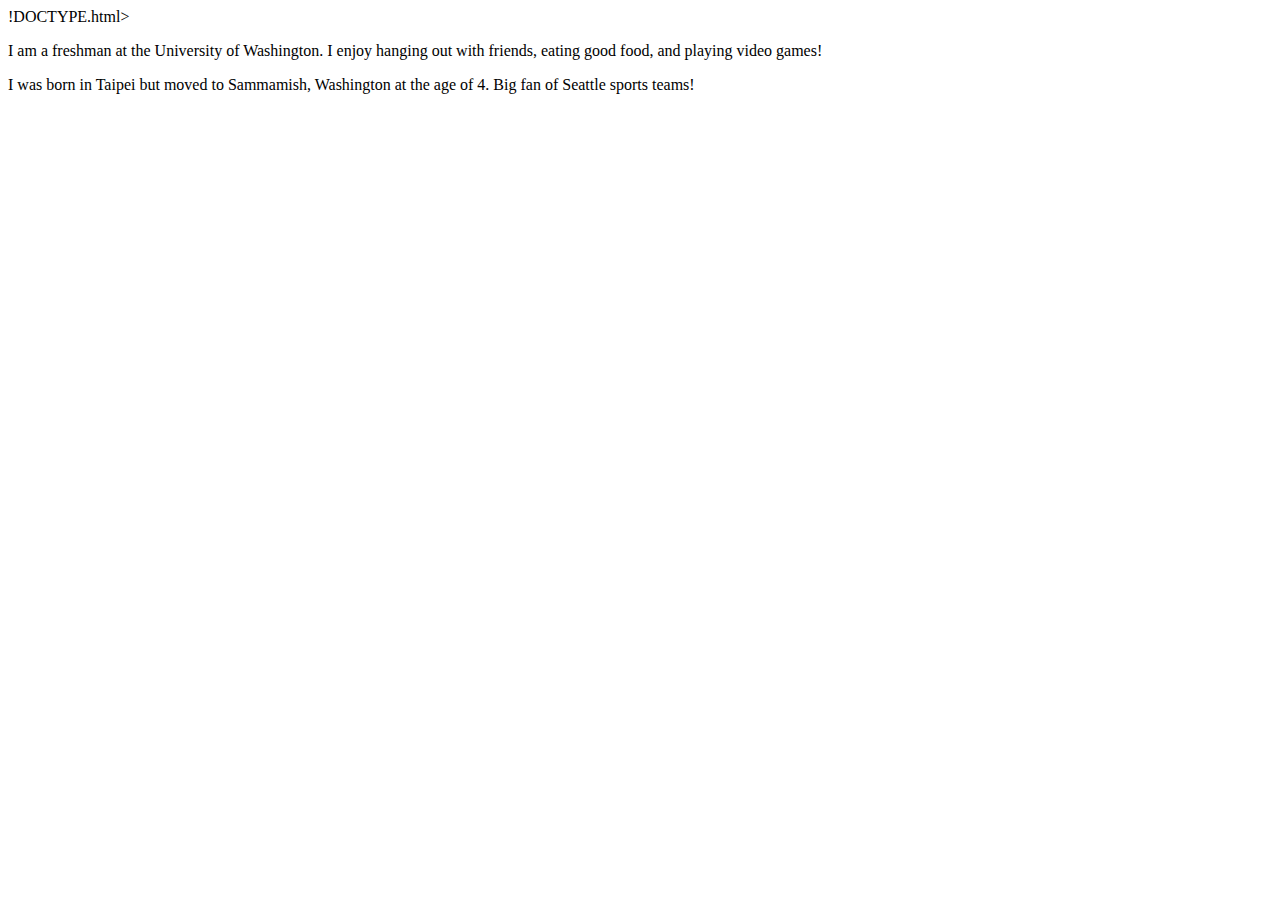
==== someCss.html @ afde9333 "Add files via upload" ====
!DOCTYPE.html>
<html>
    <head>
        <title>just someCss</title>
    </head>
    <body>
       <p>I am a freshman at the University of Washington. I enjoy hanging out with friends, eating good food, and playing video games!</p>
       <p>I was born in Taipei but moved to Sammamish, Washington at the age of 4. Big fan of Seattle sports teams!</p>

    </body>
</html>
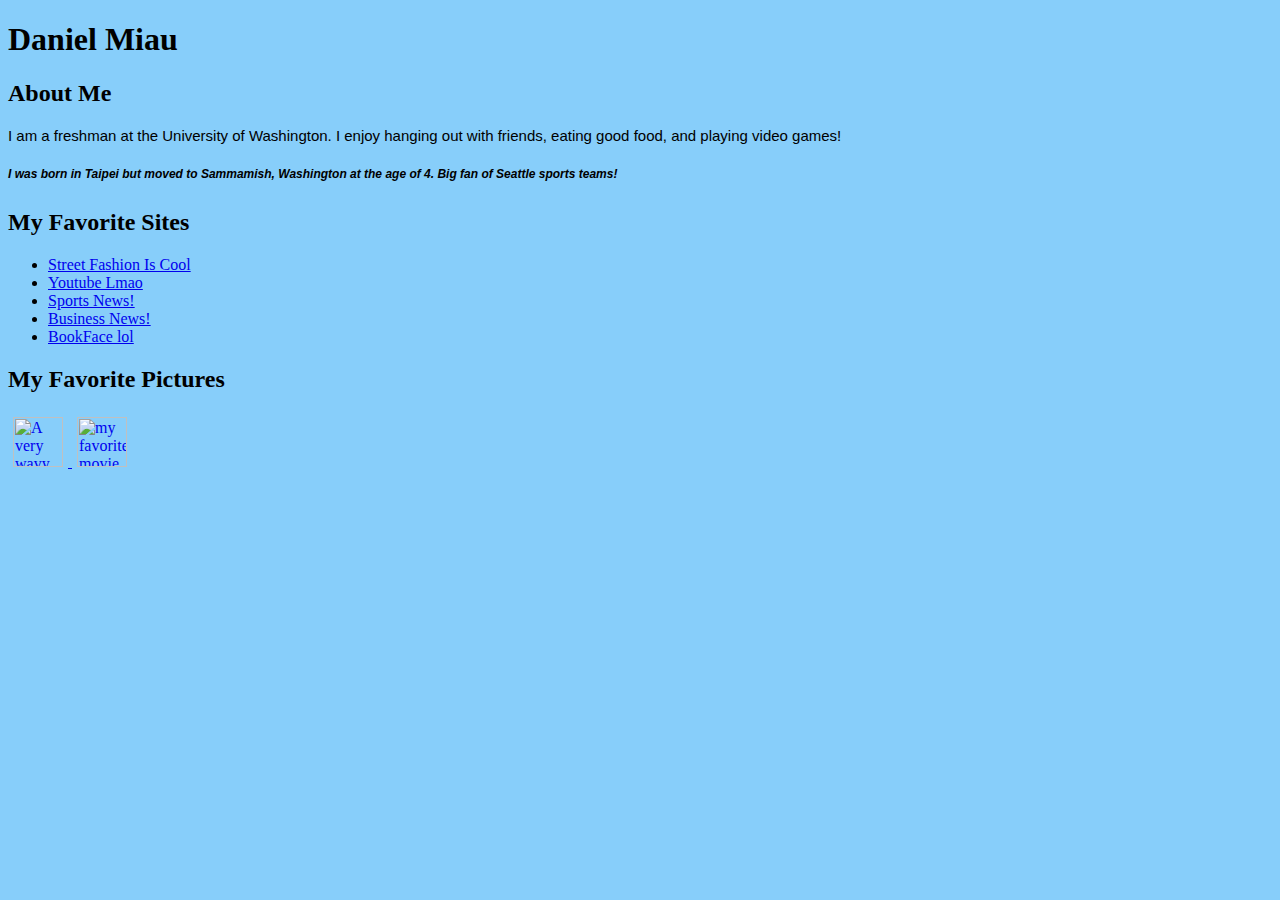
==== commit 6e1d3996: "Add files via upload" ====
--- a/someCss.html
+++ b/someCss.html
@@ -1,11 +1,50 @@
-!DOCTYPE.html>
+    
+<!DOCTYPE html>
 <html>
     <head>
-        <title>just someCss</title>
+        <title>someCSS</title>
+    </head>
+    <style>
+    body{
+        background-color:lightskyblue;
+    }
+    p.a{
+        font: 15px Verdana, sans-serif;
+    }
+    p.b{font: italic bold 12px/30px Arial, sans-serif;
+    }
+    </style>
     </head>
     <body>
-       <p>I am a freshman at the University of Washington. I enjoy hanging out with friends, eating good food, and playing video games!</p>
-       <p>I was born in Taipei but moved to Sammamish, Washington at the age of 4. Big fan of Seattle sports teams!</p>
+        <h1> Daniel Miau</h1>
+        <h2>About Me</h2>
+        <p class="a">I am a freshman at the University of Washington. I enjoy hanging out with friends, eating good food, and playing video games!</p>
+        <p class="b">I was born in Taipei but moved to Sammamish, Washington at the age of 4. Big fan of Seattle sports teams!</p>
+        <h2>My Favorite Sites</h2>
+        <ul>
+            <li>
+                <a href="https://www.reddit.com/r/streetwear/">Street Fashion Is Cool</a>
+            </li>
+            <li>
+                <a href="https://www.youtube.com/">Youtube Lmao</a>
+            </li>
+            <li>
+                <a href="http://www.espn.com/">Sports News!</a>
+            </li>
+            <li>
+                <a href="https://www.wsj.com/">Business News!</a>
+            </li>
+            <li> <a href="https://www.facebook.com/">BookFace lol</a>
+            </li>
+        </ul>
 
+    </ul>
+        <h2>My Favorite Pictures</h2>
+        <a href="https://wallpapercave.com/wp/wp1839970.jpg">
+            <img src="https://wallpapercave.com/wp/wp1839970.jpg"title="A very wavy photo"style="width:50px;height:50px;margin:5px">
+        </a>
+        <a href="https://fsb.zobj.net/crop.php?r=DMVQNv8BsWhotImZnj7aTKv4FN3Ve5nKW0kO-x9j5AhHIo9cesw5Rp6Ze30QacGuoM-oCPSblX4jfPA2YKf3U9wSllg2Ha5-awULEwTTro8o8YT0IkQ-e__T5__rrGAzOIsVf_bvSUSXMCyDycQ55zkjUiNS4SUo3N7PnQAuTqu1RJzX6rNDYtq60ZY">
+            <img src="https://fsb.zobj.net/crop.php?r=DMVQNv8BsWhotImZnj7aTKv4FN3Ve5nKW0kO-x9j5AhHIo9cesw5Rp6Ze30QacGuoM-oCPSblX4jfPA2YKf3U9wSllg2Ha5-awULEwTTro8o8YT0IkQ-e__T5__rrGAzOIsVf_bvSUSXMCyDycQ55zkjUiNS4SUo3N7PnQAuTqu1RJzX6rNDYtq60ZY"title="my favorite movie" style="width:50px;height:50px;margin:5px">
+        </a>
     </body>
 </html>